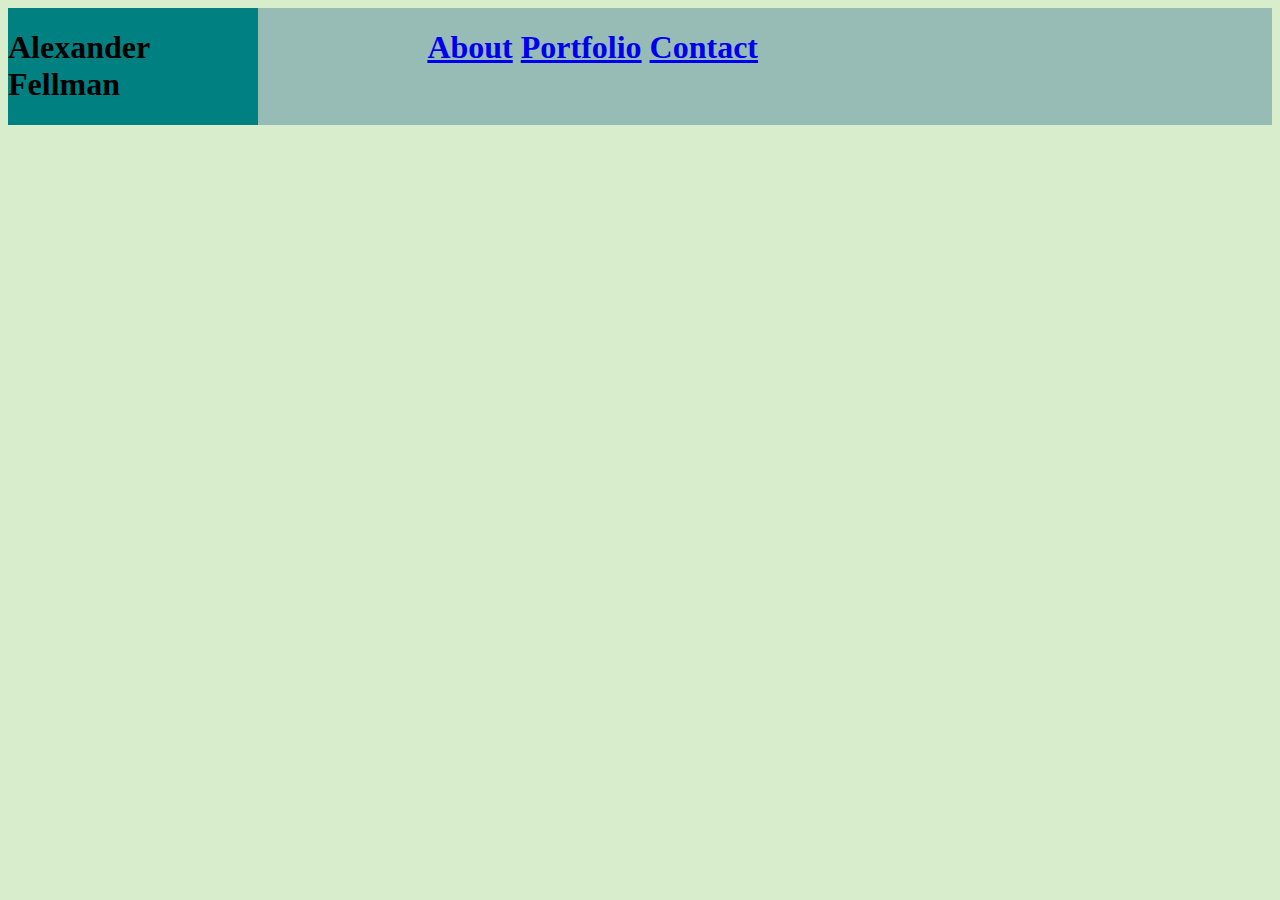
==== contact.html @ 18e366bd "progress" ====
<!DOCTYPE html>
<html>
<link rel="stylesheet" href="style/style.css">
<meta charset="UTF-8">
<title>Alexander Fellman</title>
</head>
<body>
<header>
<div id="name" align="left"><h1>Alexander Fellman</h1></div>
<div id="nav" align="right">
  <h1>
<a href="index.html">About</a>
<a href="portfolio.html">Portfolio</a>
<a href="contact.html">Contact</a>
</h1>

</div>
</header>
  </head>
  <body>

  </body>
</html>
---- style/style.css ----
header{
  display: inline-flex;
  width: 100%;
  border: 3px ##9cc6d6;
  background-color: #96bcb5;
  top:0;
  left:0;
  right:0;
}

#name {
  font-family:fantasy;
  background-color: teal;
  width: 250px;
  float: left;
}

#nav{
  width: 500px;
  float: right;
}

#about {
display:inline-block;
}

#turtle{
font-family: sans-serif;
font-size: 12px;
color: #1f5945;
}

.block {
  width: 500px;
  height: 300px;
  border: 1px solid blue;
  box-sizing: border-box;
  background-color: #64877b;
}
body{

background-color: #d7edcb;
}

html, body, {
    position:fixed;
    top:0;
    bottom:0;
    left:0;
    right:0;
}
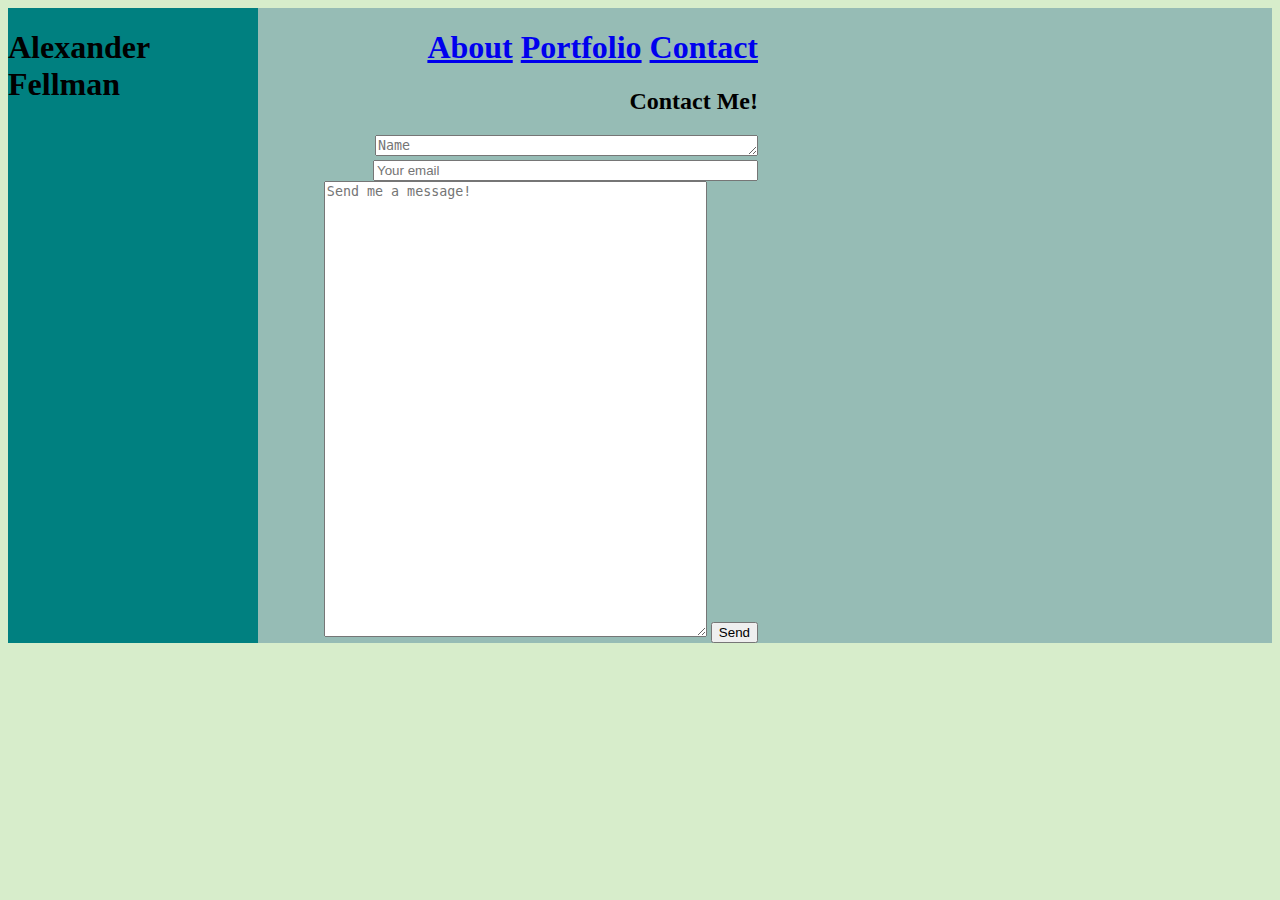
==== commit efce40d6: "renamed" ====
--- a/contact.html
+++ b/contact.html
@@ -1,6 +1,6 @@
 <!DOCTYPE html>
 <html>
-<link rel="stylesheet" href="style/style.css">
+<link rel="stylesheet" type="text/css" href="assets/css/style.css" href="assets/css/reset.css">
 <meta charset="UTF-8">
 <title>Alexander Fellman</title>
 </head>
@@ -14,10 +14,19 @@
 <a href="contact.html">Contact</a>
 </h1>
 
+<div class="center-div">
+
+<section id="form">
+<h2>Contact Me!</h2>
+<textarea name="message" rows="1" cols="45" placeholder="Name"></textarea>
+</br>
+<form method="POST"  action="mailto:alexandermfellman@gmail.com">
+<input type="email" name="email" placeholder="Your email" size="45">
+</br>
+<textarea name="message" rows="30" cols="45" placeholder="Send me a message!"></textarea>
+<button type="submit">Send</button>
+</form>
+</section>
 </div>
-</header>
-  </head>
-  <body>
-
   </body>
 </html>
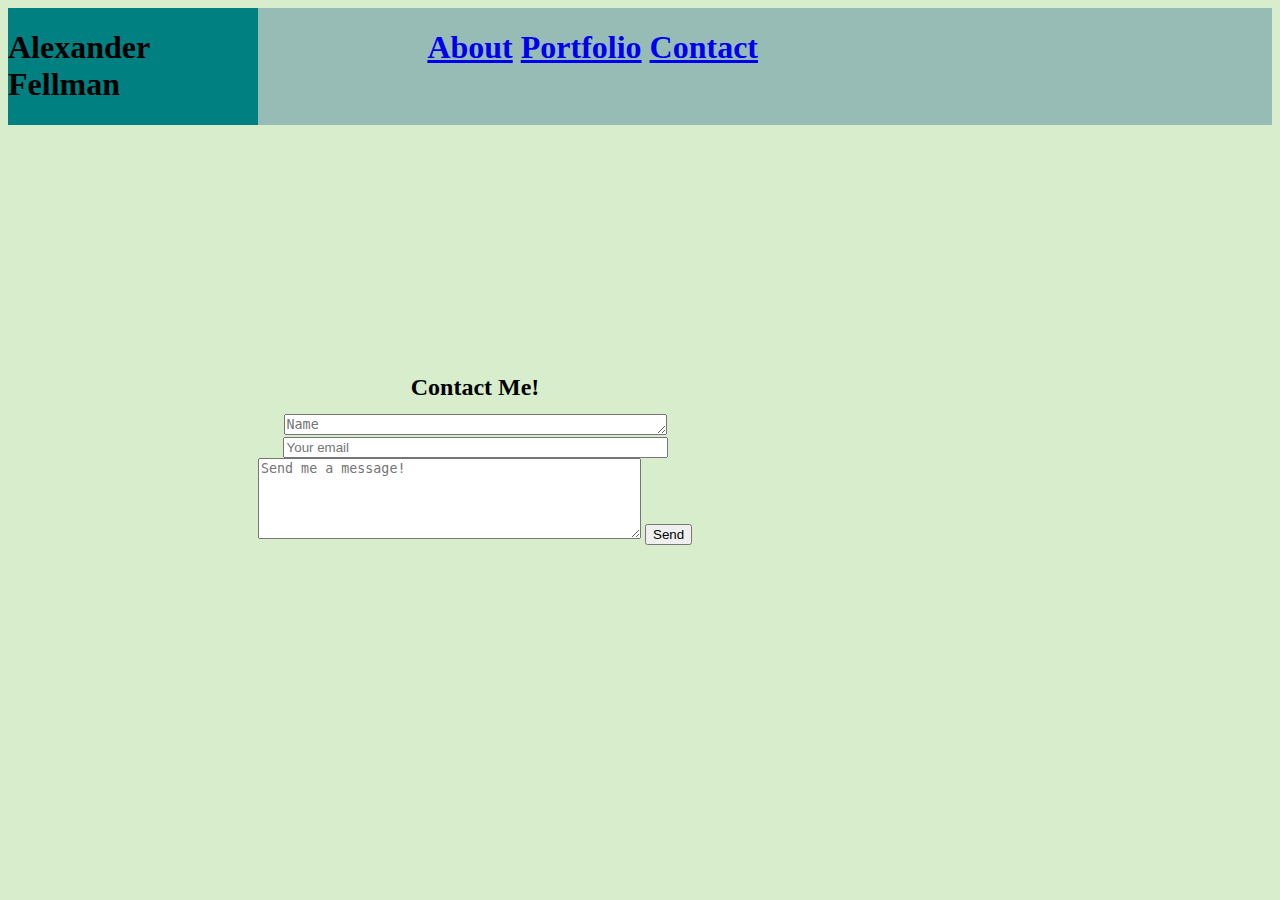
==== commit 9bc5fd14: "biting cat" ====
--- a/contact.html
+++ b/contact.html
@@ -14,16 +14,16 @@
 <a href="contact.html">Contact</a>
 </h1>
 
-<div class="center-div">
+<div class="center-div"align="left">
 
-<section id="form">
+<section id="form" align="left" >
 <h2>Contact Me!</h2>
 <textarea name="message" rows="1" cols="45" placeholder="Name"></textarea>
 </br>
 <form method="POST"  action="mailto:alexandermfellman@gmail.com">
 <input type="email" name="email" placeholder="Your email" size="45">
 </br>
-<textarea name="message" rows="30" cols="45" placeholder="Send me a message!"></textarea>
+<textarea name="message" rows="5" cols="45" placeholder="Send me a message!"></textarea>
 <button type="submit">Send</button>
 </form>
 </section>
